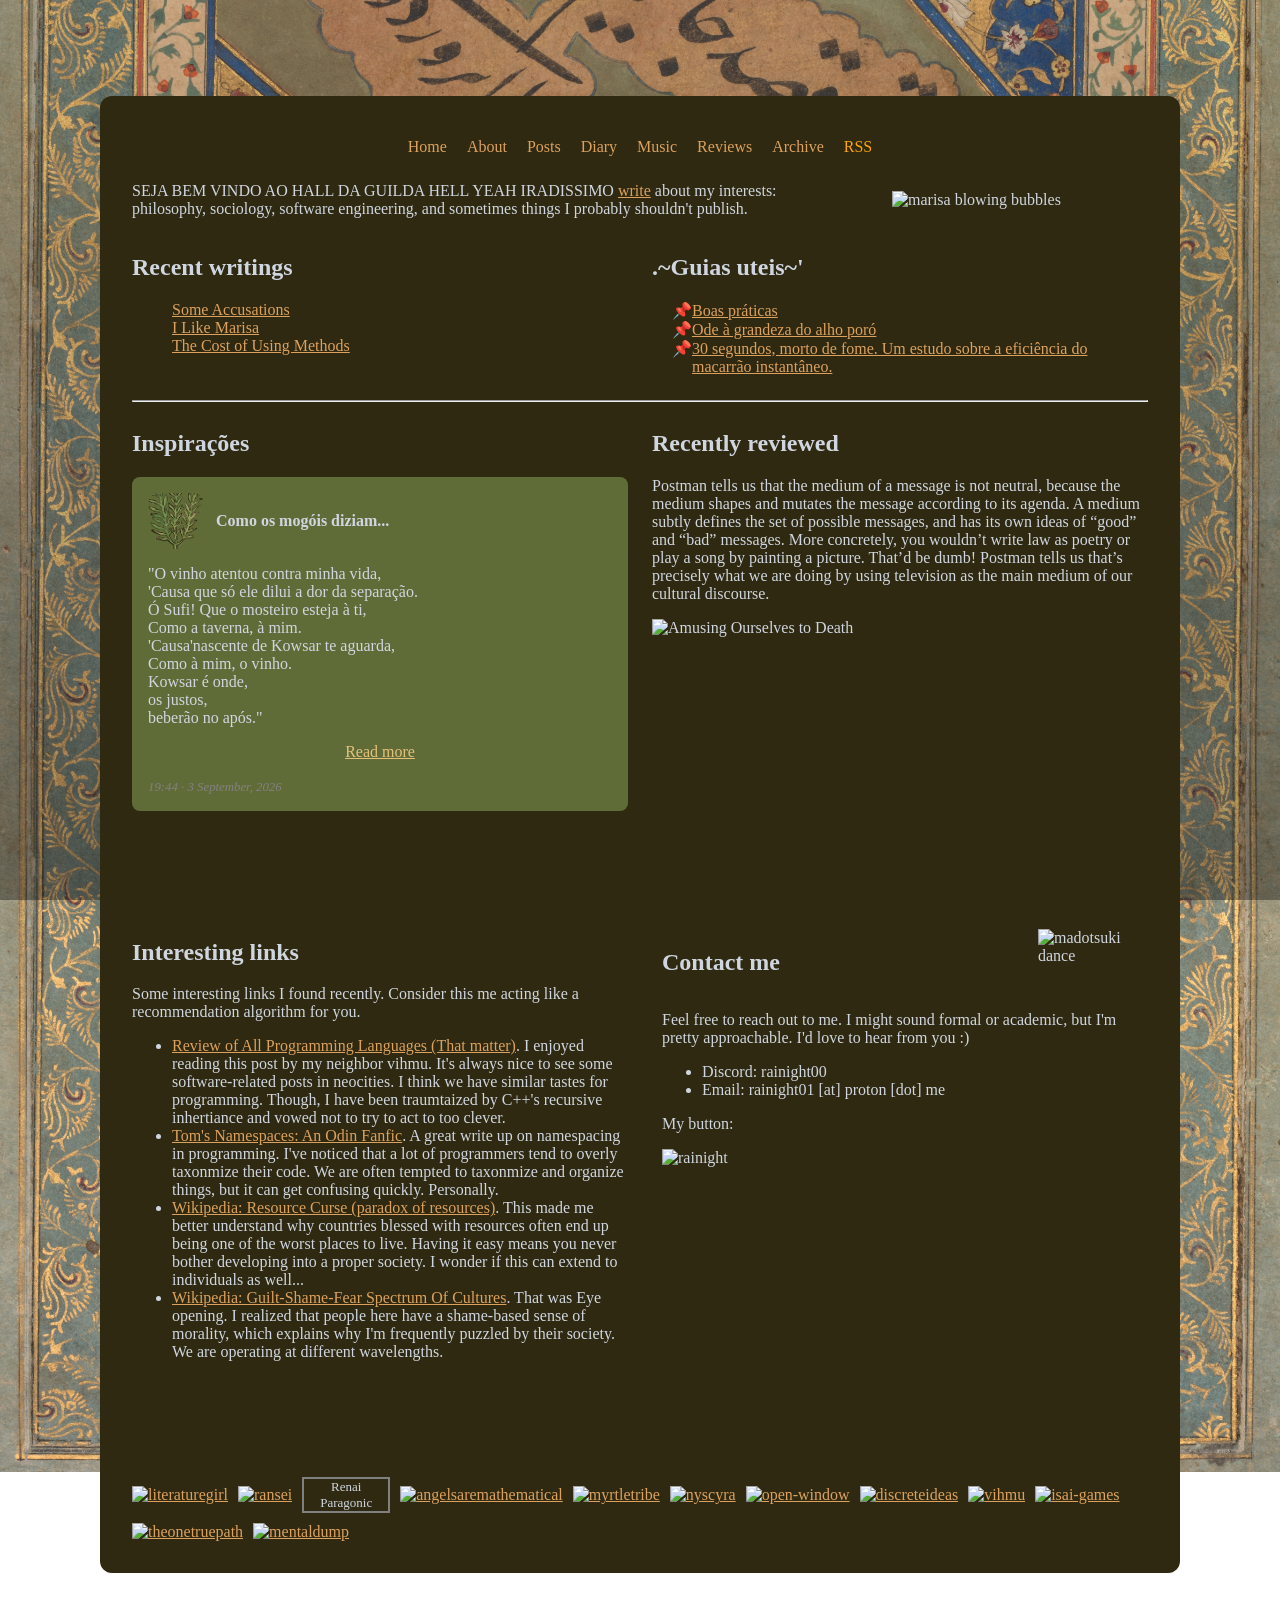
==== Hall da Guilda/index.html @ 6c312681 "Commit inicial, esqueleto e estrutura adicionados." ====
<!DOCTYPE html>
<html lang="en" charset="utf-8">
    <head>
	<meta name="generator" content="Hugo 0.164.0">
        <meta charset="UTF-8">
        <meta name="viewport" content="width=device-width, initial-scale=1.0">
        <meta name="robots" content="noindex">

        <title>Rainight</title>
              <link rel="stylesheet" href="styles.css">
    </head>
    <body>
        <div class="wrapper">
              <div class="content">
                  <nav class="header">
                      <ul class="quick-links">
                          <li><a href="/">Home</a></li>
                          <li><a href="/about">About</a></li>
                          <li><a href="/posts">Posts</a></li>
                          <li><a href="/diary">Diary</a></li>
                          <li><a href="/music">Music</a></li>
                          <li><a href="/reviews/">Reviews</a></li>
                          <li><a href="/archive">Archive</a></li>
                          <li><a style="color: orange" href="/index.xml">RSS</a></li>
                      </ul>
                  </nav>
                  
<main>
    <div>
        <div class="intro">
            <div class="intro-text">
                <p>
                SEJA BEM VINDO AO HALL DA GUILDA HELL YEAH IRADISSIMO <a href="/posts">write</a>
                about my interests: philosophy, sociology, software
                engineering, and sometimes things I probably shouldn't publish.
                </p>

                
                
                
                
                
                
                
                
                
                
                
                
                
                
                
                
                
                
                
                
                
                
                
                
                
                
            </div>

            <div class="intro-img-container">
                <img src="/images/ani.gif" title="marisa blowing bubbles" alt="marisa blowing bubbles" style="
                display: block;
                width: 256px;
                max-width: 40vw;
                height: auto;
                "/>
            </div>
        </div>

    </div>

    <div class="grid-2">
        <div>
            <h2>Recent writings</h2>
            <ul>
                
                <li style="list-style: none">
                    <a href="/posts/some-accusations/">Some Accusations</a>
                </li>
                
                <li style="list-style: none">
                    <a href="/posts/i-like-marisa/">I Like Marisa</a>
                </li>
                
                <li style="list-style: none">
                    <a href="/posts/the-cost-of-using-methods/">The Cost of Using Methods</a>
                </li>
                
            </ul>
        </div>
        <div>
            <h2>.~Guias uteis~'</h2>
            
            <ul>
            
                
                <li class="pinned">
                  <a href="/posts/why-write/">Boas práticas</a>
                </li>
              
            
                
                <li class="pinned">
                  <a href="/posts/the-isolation-of-disbelief/">Ode à grandeza do alho poró</a>
                </li>
              
            
                
                <li class="pinned">
                  <a href="/posts/dear-materialists-address-the-qualia-in-the-room/">30 segundos, morto de fome. Um estudo sobre a eficiência do macarrão instantâneo.</a>
                </li>
              
            
            </ul>
        </div>
    </div>

    <hr />
    <div class="grid-2">
        <div>
            <h2>Inspirações</h2>
            <a class="a-normal" href="/diary">
            
              

<div class="diary-entry">
    <div class="diary-header">

        <img class="diary-avatar"
             src='images/plant.png'
             alt="">
        
            <div class="diary-title">Como os mogóis diziam...</div>
        
    </div>

    <div>
        
            <p>
"O vinho atentou contra minha vida,<br> 
'Causa que só ele dilui a dor da separação.<br>
Ó Sufi! Que o mosteiro esteja à ti,<br>
Como a taverna, à mim.<br>
'Causa'nascente de Kowsar te aguarda,<br>
Como à mim, o vinho.<br>
Kowsar é onde,<br>
os justos,<br>
beberão no após."<br>
</p>

            
                <p style="text-align: center"><a href="/diary" class="diary-readmore">Read more</a></p>
            

        
    </div>

    
    
    <div>
        <time class="diary-date" datetime="2026-09-03T19:44:29&#43;00:00">
            19:44 · 3 September, 2026
        </time>
    </div>


</div>

            
            </a>
        </div>

        <div>
            <h2>Recently reviewed</h2>

            
            <a href="/reviews/amusing-ourselves-to-death/" class="a-normal reading">
                <p><p>Postman tells us that the medium of a message is not neutral, because the medium shapes and mutates the message according to its agenda. A medium subtly defines the set of possible messages, and has its own ideas of &ldquo;good&rdquo; and &ldquo;bad&rdquo; messages. More concretely, you wouldn&rsquo;t write law as poetry or play a song by painting a picture. That&rsquo;d be dumb! Postman tells us that&rsquo;s precisely what we are doing by using television as the main medium of our cultural discourse.</p></p>
                <img src="https://m.media-amazon.com/images/S/compressed.photo.goodreads.com/books/1568871230i/74034.jpg" alt="Amusing Ourselves to Death">
            </a>
        </div>
    </div>

        <div class="grid-2">
            <div>
                <h2>Interesting links</h2>
                <p>Some interesting links I found recently. Consider this me
                acting like a recommendation algorithm for you.</p>

                <ul>
                    <li>
                        <a href="https://vihmu.neocities.org/post/2026-07-08-Review_of_All_Programming_Languages_(That_Matter)">Review of All Programming Languages (That matter)</a>.
                        I enjoyed reading this post by my neighbor vihmu. It's
                        always nice to see some software-related posts in
                        neocities. I think we have similar tastes for
                        programming. Though, I have been traumtaized by C++'s
                        recursive inhertiance and vowed not to try to act to
                        too clever.
                    </li>
                    <li>
                        <a href="https://zylinski.se/posts/toms-namespaces/">Tom's Namespaces: An Odin Fanfic</a>.
                        A great write up on namespacing in programming. I've
                        noticed that a lot of programmers tend to overly
                        taxonmize their code. We are often tempted to taxonmize
                        and organize things, but it can get confusing quickly.
                        Personally.
                    </li>
                    <li>
                        <a href="https://en.wikipedia.org/wiki/Resource_curse">Wikipedia: Resource Curse (paradox of resources)</a>.
                        This made me better understand why countries blessed
                        with resources often end up being one of the worst
                        places to live. Having it easy means you never bother
                        developing into a proper society. I wonder if this can
                        extend to individuals as well...
                    </li>

                    <li>
                        <a href="https://en.wikipedia.org/wiki/Guilt%E2%80%93shame%E2%80%93fear_spectrum_of_cultures">Wikipedia: Guilt-Shame-Fear Spectrum Of Cultures</a>.
                        That was Eye opening. I realized that people here have
                        a shame-based sense of morality, which explains why I'm
                        frequently puzzled by their society. We are operating
                        at different wavelengths.
                    </li>

                </ul>
            </div>
            <div class="contactme">
                <div style="
                    display: flex;
                    justify-content: space-between;
                    ">
                    <h2>Contact me</h2>
                    <img src="/images/madotsuki-transparent.gif" title="madotsuki dance" style="
                    width: 100px;
                    height: auto;
                    "/>
                </div>
                <p>Feel free to reach out to me. I might sound formal or academic, but I'm pretty approachable. I'd love to hear from you :)</p>
                <ul>
                    <li>Discord: rainight00</li>
                    <li>Email: rainight01 [at] proton [dot] me</li>
                </ul>

                <p>My button:</p>
                <div>
                    <img alt="rainight" src="/buttons/rainight.gif">
                </div>
            </div>
        </div>



        <div style="margin-top: 100px;">
            <div class="buttons">
                <a href="https://literaturegirl.neocities.org" target="_blank">
                    <img alt="literaturegirl" src="/buttons/literaturegirl.png">
                </a>

                <a href="https://ransei.neocities.org/" target="_blank">
                    <img alt="ransei" src="/buttons/ransei.gif">
                </a>

                <a href="https://renaiparagonic.live/" class="a-normal fake-btn" target="_blank">
                    Renai Paragonic
                </a>

                <a href="https://angelsaremathematical.neocities.org/" target="_blank">
                    <img alt="angelsaremathematical" src="/buttons/angelsaremathematical.png">
                </a>

                <a href="https://myrtletribe.neocities.org" target="_blank">
                    <img alt="myrtletribe" src="/buttons/myrtletribe.png">
                </a>

                <a href="https://nyscyra.net" target="_blank">
                    <img alt="nyscyra" src="/buttons/nyscyra.gif">
                </a>

                <a href="https://open-window.neocities.org/" target="_blank">
                    <img alt="open-window" src="/buttons/open-window.gif">
                </a>

                <a href="https://discreteideas.neocities.org/" target="_blank">
                    <img alt="discreteideas" src="/buttons/discreteideas.png">
                </a>

                <a href="https://vihmu.neocities.org" target="_blank">
                    <img alt="vihmu" src="/buttons/vihmu.png">
                </a>

                <a href="https://isai-games.neocities.org" target="_blank">
                    <img alt="isai-games" src="/buttons/isai-games.gif">
                </a>

                <a href="https://theonetruepath.neocities.org" target="_blank">
                    <img alt="theonetruepath" src="/buttons/theonetruepath.jpg">
                </a>

                <a href="https://mentaldump.neocities.org/">
                    <img alt="mentaldump" src="/buttons/mentaldump.png">
                </a>

            </div>
        </div>
</main>

              </div>
        </div>
    </body>
</html>
---- Hall da Guilda/styles.css ----
*,
*::before,
*::after {
  box-sizing:border-box
}
:root {
  --bg-lighter:#606c38;
  --bg2: #EBE3A7;
  --bg:#2E2910;
  --fg:#d0d6e0;
  --accent:#EB7D00;
  --txtcolor:#dda15e;
  
}
:root {
  color:var(--fg);
  background-image:linear-gradient( rgba(0,0,0,.1),rgba(0,0,0,.35) ),url(images/mughalscosta.jpg);
  background-repeat:no-repeat;
  background-position:50%;
  background-size:cover;
  background-attachment:fixed
}
body {
  margin:0 auto;
  height:100vh;
  padding:1rem
}
a {
  color:var(--txtcolor)
}
a:visited {
  color:#ff0
}
.yt-link {
  display:inline-block;
  & a {
    position:relative
  }
  & .img-container {
    display:inline-block;
    position:relative
  }
  & .overlay {
    color:#fff;
    font-size:2rem;
    position:absolute;
    top:50%;
    left:50%;
    transform:translate(-50%,-50%)
  }
  & .triangle {
    position:absolute;
    top:50%;
    left:50%;
    transform:translate(-50%,-50%);
    width:0;
    height:0;
    border-left:25px solid #fff;
    border-top:15px solid transparent;
    border-bottom:15px solid transparent;
    opacity:.7
  }
  &:hover {
    & .triangle {
      transform:translate(-50%,-50%)scale(1.2);
      opacity:1
    }
  }
}
.sane-img {
  width:100%;
  height:100%;
  display:block;
  object-fit:cover
}
.quick-links {
  border-radius:12px;
  background:var(--bg);
  list-style:none;
  flex-wrap:wrap;
  padding:0;
  & a {
    display:block;
    text-decoration:none
  }
  & a:visited {
    color:inherit
  }
  & li {
    color:var(--txtcolor);
    padding:10px
  }
  & li:hover {
    background:var(--accent)
  }
  list-style:none;
  margin:0;
  padding:0;
  display:flex;
  align-items:center;
  justify-content:center
}
.nice-border {
  border:solid;
  border-width:1px;
  border-color:gray;
  padding:10px
}
.status {
  rotate:-2deg;
  padding:10px;
  background-image:linear-gradient(rgba(0,0,0,.6),rgba(0,0,0,.5)),url(images/sorkshop2.png);
  background-repeat:no-repeat;
  background-position:50%;
  background-size:cover
}
.buttons {
  display:flex;
  flex-wrap:wrap;
  align-items:center;
  gap:10px
}
.fake-btn {
  display:flex;
  justify-content:center;
  align-items:center;
  font-size:small;
  text-align:center;
  width:88px;
  height:31px;
  border:solid;
  border-width:2px;
  border-color:gray;
  padding:16px
}
.wrapper {
  margin:5rem auto;
  max-width:1080px;
  overflow:auto
}
.content {
  background:var(--bg);
  padding:1rem;
  border-radius:12px;
  margin-bottom:25px
}
@media(min-width:700px) {
  .content {
    padding:2rem
  }
}
.music-list {
  max-width:900px;
  margin:0 auto;
  display:grid;
  grid-template-columns:repeat(auto-fit,minmax(180px,1fr));
  gap:2rem
}
.music-item {
  display:flex;
  flex-direction:column;
  align-items:center;
  margin-bottom:2rem;
  gap:1rem
}
.music-thumbnail {
  width:100%;
  aspect-ratio:16/9;
  object-fit:cover;
  display:block;
  border-radius:6px
}
.music-title {
  text-align:center
}
.nice-scrollbar::-webkit-scrollbar {
  width:8px
}
.nice-scrollbar::-webkit-scrollbar-track {
  background:#222;
  border-radius:10px
}
.nice-scrollbar::-webkit-scrollbar-thumb {
  background:#888;
  border-radius:10px
}
.nice-scrollbar::-webkit-scrollbar-thumb:hover {
  background:#aaa
}
.contactme {
  padding:10px
}
.shadow-3 {
  box-shadow:10px 10px 30px rgba(0,0,0,.3)
}
.grid-2 {
  display:grid;
  grid-template-columns:1fr;
  gap:1.5rem
}
@media(min-width:700px) {
  .grid-2 {
    grid-template-columns:1fr 1fr
  }
}
.pinned {
  list-style:"📌"
}
.reading img {
  display:block;
  object-fit:cover;
  height:300px;
  margin:0 auto
}
.intro {
  display:flex;
  flex-wrap:wrap;
  justify-content:space-between;
  align-items:center
}
.intro-img-container {
  width:100%
}
.intro-img-container img {
  margin:0 auto
}
@media(min-width:700px) {
  .intro {
    flex-wrap:nowrap
  }
  .intro-text {
    width:70%
  }
  .intro-img-container {
    width:inherit
  }
}
.review-thumbnail {
  max-height:150px;
  height:auto;
  object-fit:contain;
  display:block;
  border-radius:4px
}
a.a-normal,
a.a-normal:visited {
  text-decoration:none;
  color:unset
}
.review-box {
  display:inline-flex;
  color:revert;
  text-decoration:none;
  padding:8px;
  gap:12px;
  border-radius:8px;
  background:var(--bg-lighter)
}
.review-data {
  display:flex;
  flex-direction:column;
  gap:5px
}
.review-title {
  font-size:120%;
  font-style:italic
}
.review-text-small {
  font-size:80%
}
.review-rating {
  color:#e5c07b
}
.review-date {
  color:gray;
  font-style:italic
}
.review-list {
  display:grid;
  gap:1rem;
  flex-wrap:wrap
}
.bookcover {
  width:200px;
  display:block;
  height:auto;
  margin:0 auto 20px;
  border-radius:4px
}
@media(min-width:700px) {
  .bookcover {
    float:left;
    display:inline;
    margin:0 20px 10px 0
  }
}
.diary-entries {
  display:flex;
  flex-direction:column;
  gap:2rem
}
.diary-entry {
  background:var(--bg-lighter);
  padding:1rem;
  border-radius:8px;
  margin:0 auto
}
.diary-date {
  color:gray;
  font-size:80%;
  font-style:italic
}
.diary-title {
  font-weight:700
}
.diary-header {
  display:flex;
  gap:12px;
  align-items:center
}
.diary-avatar {
  width:56px;
  height:56px;
  border-radius:10px;
  object-fit:cover;
  flex-shrink:0
}
.diary-readmore,
.diary-readmore:visited {
  color:#e5c07b
}
.highlight pre {
  padding:1rem
}
p>code {
  background-color:#3c4043;
  color:#f8f8f2;
  padding:1px;
  border-radius:3px
}
blockquote {
  font-style:italic;
  color:#e5c07b
}
@media(min-width:700px) {
  .column-2 {
    column-count:2
  }
}
.quote-green {
  color:#98c379
}
.quote-purple {
  color:#c678dd
}
.quote-danger {
  color:#e06c75
}
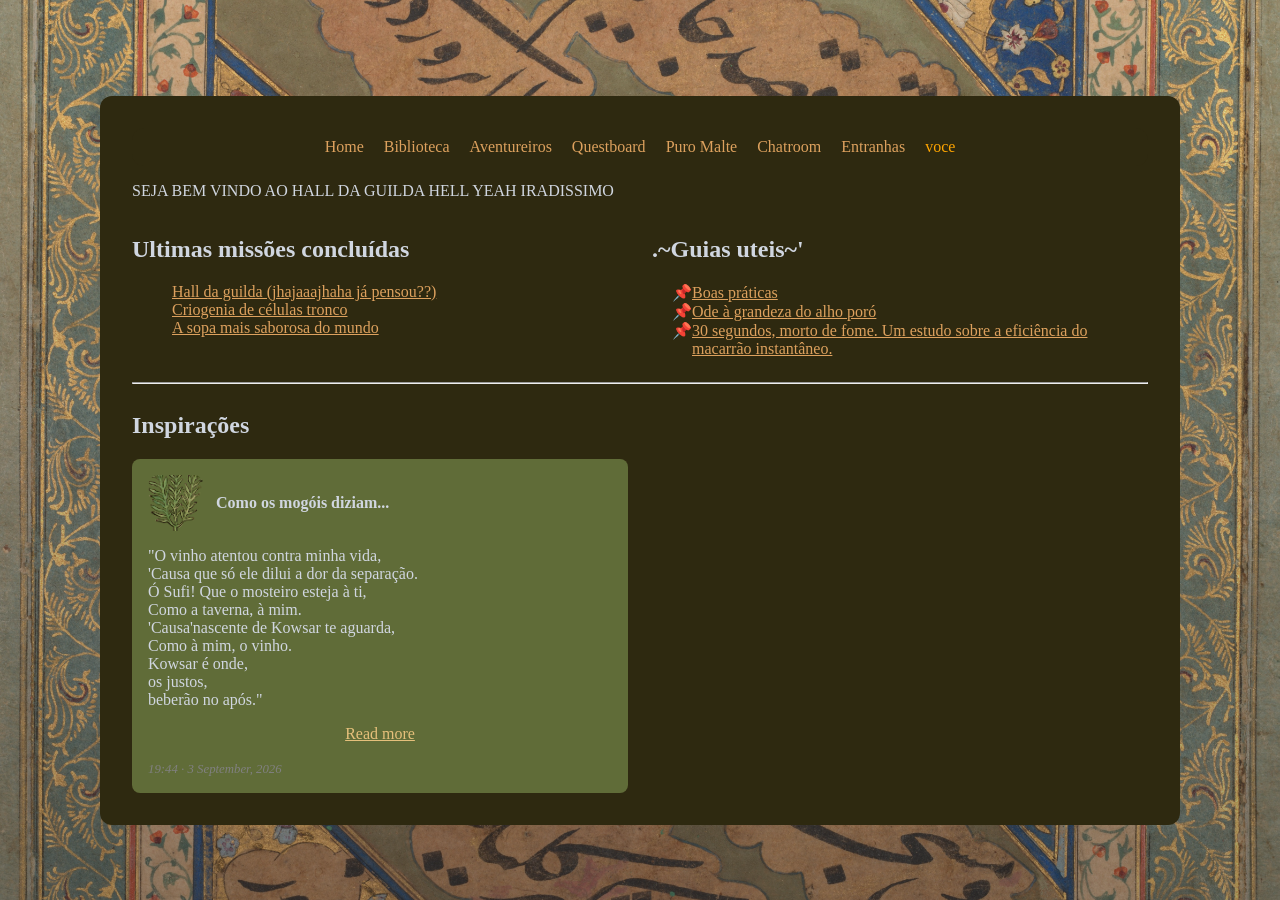
==== commit 4fa54797: "primeira noite de trabalho, começando a ter um projeto mais utilizável haha. Esqqueletos criados." ====
--- a/Hall da Guilda/index.html
+++ b/Hall da Guilda/index.html
@@ -6,7 +6,7 @@
         <meta name="viewport" content="width=device-width, initial-scale=1.0">
         <meta name="robots" content="noindex">
 
-        <title>Rainight</title>
+        <title>Hall da guilda</title>
               <link rel="stylesheet" href="styles.css">
     </head>
     <body>
@@ -15,13 +15,13 @@
                   <nav class="header">
                       <ul class="quick-links">
                           <li><a href="/">Home</a></li>
-                          <li><a href="/about">About</a></li>
-                          <li><a href="/posts">Posts</a></li>
-                          <li><a href="/diary">Diary</a></li>
-                          <li><a href="/music">Music</a></li>
-                          <li><a href="/reviews/">Reviews</a></li>
-                          <li><a href="/archive">Archive</a></li>
-                          <li><a style="color: orange" href="/index.xml">RSS</a></li>
+                          <li><a href="/about">Biblioteca</a></li>
+                          <li><a href="/posts">Aventureiros</a></li>
+                          <li><a href="/diary">Questboard</a></li>
+                          <li><a href="/music">Puro Malte</a></li>
+                          <li><a href="/reviews/">Chatroom</a></li>
+                          <li><a href="/archive">Entranhas</a></li>
+                          <li><a style="color: orange" href="/index.xml">voce</a></li>
                       </ul>
                   </nav>
                   
@@ -30,9 +30,7 @@
         <div class="intro">
             <div class="intro-text">
                 <p>
-                SEJA BEM VINDO AO HALL DA GUILDA HELL YEAH IRADISSIMO <a href="/posts">write</a>
-                about my interests: philosophy, sociology, software
-                engineering, and sometimes things I probably shouldn't publish.
+                SEJA BEM VINDO AO HALL DA GUILDA HELL YEAH IRADISSIMO
                 </p>
 
                 
@@ -62,34 +60,23 @@
                 
                 
             </div>
-
-            <div class="intro-img-container">
-                <img src="/images/ani.gif" title="marisa blowing bubbles" alt="marisa blowing bubbles" style="
-                display: block;
-                width: 256px;
-                max-width: 40vw;
-                height: auto;
-                "/>
-            </div>
-        </div>
-
     </div>
 
     <div class="grid-2">
         <div>
-            <h2>Recent writings</h2>
+            <h2>Ultimas missões concluídas</h2>
             <ul>
                 
                 <li style="list-style: none">
-                    <a href="/posts/some-accusations/">Some Accusations</a>
+                    <a href="https://www.youtube.com/watch?v=dQw4w9WgXcQ&list=RDdQw4w9WgXcQ&start_radio=1&pp=ygUJcmljayByb2xsoAcB">Hall da guilda (jhajaaajhaha já pensou??)</a>
                 </li>
                 
                 <li style="list-style: none">
-                    <a href="/posts/i-like-marisa/">I Like Marisa</a>
+                    <a href="https://www.youtube.com/watch?v=dQw4w9WgXcQ&list=RDdQw4w9WgXcQ&start_radio=1&pp=ygUJcmljayByb2xsoAcB">Criogenia de células tronco</a>
                 </li>
                 
                 <li style="list-style: none">
-                    <a href="/posts/the-cost-of-using-methods/">The Cost of Using Methods</a>
+                    <a href="https://www.youtube.com/watch?v=dQw4w9WgXcQ&list=RDdQw4w9WgXcQ&start_radio=1&pp=ygUJcmljayByb2xsoAcB">A sopa mais saborosa do mundo</a>
                 </li>
                 
             </ul>
@@ -175,139 +162,6 @@
             
             </a>
         </div>
-
-        <div>
-            <h2>Recently reviewed</h2>
-
-            
-            <a href="/reviews/amusing-ourselves-to-death/" class="a-normal reading">
-                <p><p>Postman tells us that the medium of a message is not neutral, because the medium shapes and mutates the message according to its agenda. A medium subtly defines the set of possible messages, and has its own ideas of &ldquo;good&rdquo; and &ldquo;bad&rdquo; messages. More concretely, you wouldn&rsquo;t write law as poetry or play a song by painting a picture. That&rsquo;d be dumb! Postman tells us that&rsquo;s precisely what we are doing by using television as the main medium of our cultural discourse.</p></p>
-                <img src="https://m.media-amazon.com/images/S/compressed.photo.goodreads.com/books/1568871230i/74034.jpg" alt="Amusing Ourselves to Death">
-            </a>
-        </div>
-    </div>
-
-        <div class="grid-2">
-            <div>
-                <h2>Interesting links</h2>
-                <p>Some interesting links I found recently. Consider this me
-                acting like a recommendation algorithm for you.</p>
-
-                <ul>
-                    <li>
-                        <a href="https://vihmu.neocities.org/post/2026-07-08-Review_of_All_Programming_Languages_(That_Matter)">Review of All Programming Languages (That matter)</a>.
-                        I enjoyed reading this post by my neighbor vihmu. It's
-                        always nice to see some software-related posts in
-                        neocities. I think we have similar tastes for
-                        programming. Though, I have been traumtaized by C++'s
-                        recursive inhertiance and vowed not to try to act to
-                        too clever.
-                    </li>
-                    <li>
-                        <a href="https://zylinski.se/posts/toms-namespaces/">Tom's Namespaces: An Odin Fanfic</a>.
-                        A great write up on namespacing in programming. I've
-                        noticed that a lot of programmers tend to overly
-                        taxonmize their code. We are often tempted to taxonmize
-                        and organize things, but it can get confusing quickly.
-                        Personally.
-                    </li>
-                    <li>
-                        <a href="https://en.wikipedia.org/wiki/Resource_curse">Wikipedia: Resource Curse (paradox of resources)</a>.
-                        This made me better understand why countries blessed
-                        with resources often end up being one of the worst
-                        places to live. Having it easy means you never bother
-                        developing into a proper society. I wonder if this can
-                        extend to individuals as well...
-                    </li>
-
-                    <li>
-                        <a href="https://en.wikipedia.org/wiki/Guilt%E2%80%93shame%E2%80%93fear_spectrum_of_cultures">Wikipedia: Guilt-Shame-Fear Spectrum Of Cultures</a>.
-                        That was Eye opening. I realized that people here have
-                        a shame-based sense of morality, which explains why I'm
-                        frequently puzzled by their society. We are operating
-                        at different wavelengths.
-                    </li>
-
-                </ul>
-            </div>
-            <div class="contactme">
-                <div style="
-                    display: flex;
-                    justify-content: space-between;
-                    ">
-                    <h2>Contact me</h2>
-                    <img src="/images/madotsuki-transparent.gif" title="madotsuki dance" style="
-                    width: 100px;
-                    height: auto;
-                    "/>
-                </div>
-                <p>Feel free to reach out to me. I might sound formal or academic, but I'm pretty approachable. I'd love to hear from you :)</p>
-                <ul>
-                    <li>Discord: rainight00</li>
-                    <li>Email: rainight01 [at] proton [dot] me</li>
-                </ul>
-
-                <p>My button:</p>
-                <div>
-                    <img alt="rainight" src="/buttons/rainight.gif">
-                </div>
-            </div>
-        </div>
-
-
-
-        <div style="margin-top: 100px;">
-            <div class="buttons">
-                <a href="https://literaturegirl.neocities.org" target="_blank">
-                    <img alt="literaturegirl" src="/buttons/literaturegirl.png">
-                </a>
-
-                <a href="https://ransei.neocities.org/" target="_blank">
-                    <img alt="ransei" src="/buttons/ransei.gif">
-                </a>
-
-                <a href="https://renaiparagonic.live/" class="a-normal fake-btn" target="_blank">
-                    Renai Paragonic
-                </a>
-
-                <a href="https://angelsaremathematical.neocities.org/" target="_blank">
-                    <img alt="angelsaremathematical" src="/buttons/angelsaremathematical.png">
-                </a>
-
-                <a href="https://myrtletribe.neocities.org" target="_blank">
-                    <img alt="myrtletribe" src="/buttons/myrtletribe.png">
-                </a>
-
-                <a href="https://nyscyra.net" target="_blank">
-                    <img alt="nyscyra" src="/buttons/nyscyra.gif">
-                </a>
-
-                <a href="https://open-window.neocities.org/" target="_blank">
-                    <img alt="open-window" src="/buttons/open-window.gif">
-                </a>
-
-                <a href="https://discreteideas.neocities.org/" target="_blank">
-                    <img alt="discreteideas" src="/buttons/discreteideas.png">
-                </a>
-
-                <a href="https://vihmu.neocities.org" target="_blank">
-                    <img alt="vihmu" src="/buttons/vihmu.png">
-                </a>
-
-                <a href="https://isai-games.neocities.org" target="_blank">
-                    <img alt="isai-games" src="/buttons/isai-games.gif">
-                </a>
-
-                <a href="https://theonetruepath.neocities.org" target="_blank">
-                    <img alt="theonetruepath" src="/buttons/theonetruepath.jpg">
-                </a>
-
-                <a href="https://mentaldump.neocities.org/">
-                    <img alt="mentaldump" src="/buttons/mentaldump.png">
-                </a>
-
-            </div>
-        </div>
 </main>
 
               </div>
